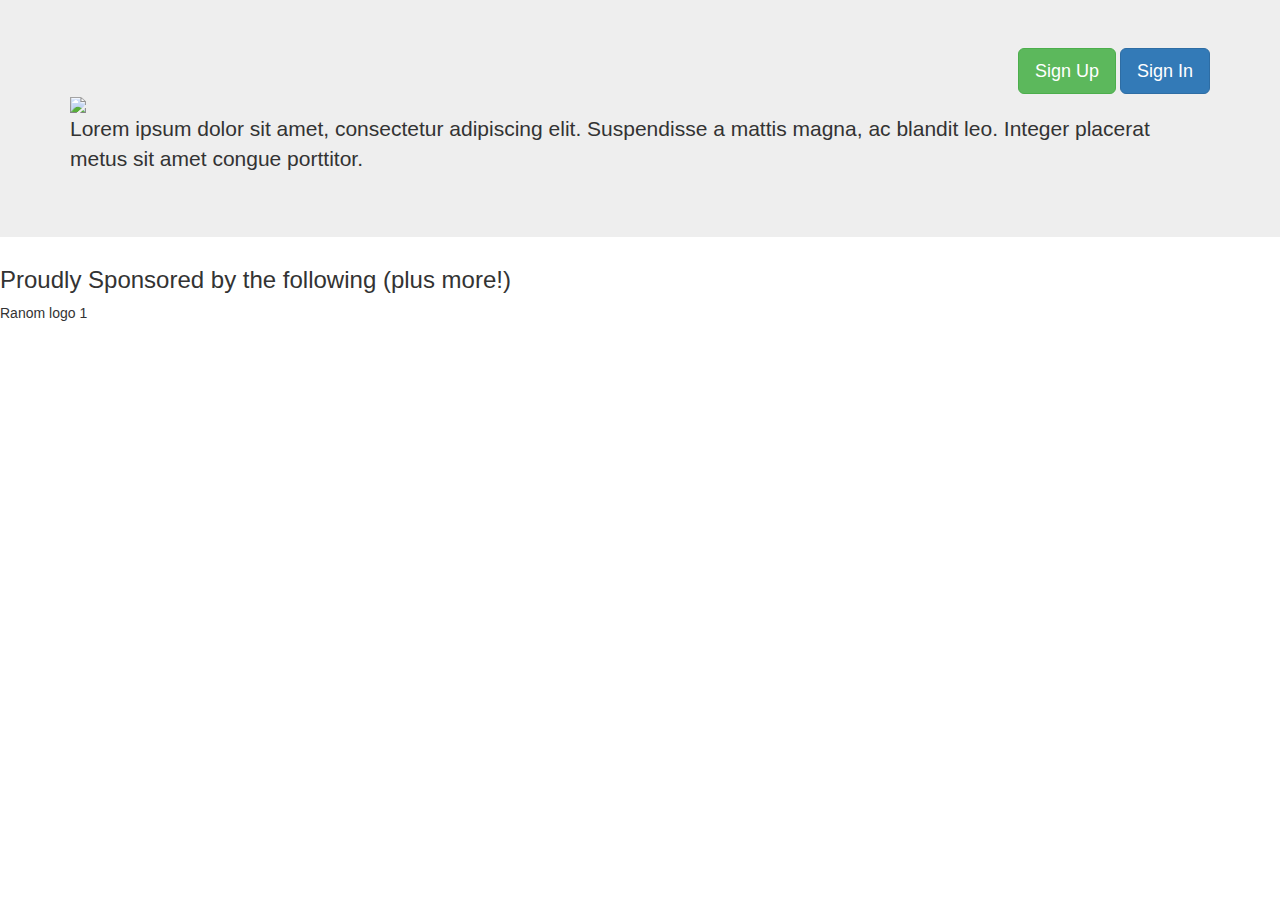
==== index.html @ 021ec494 "Merge pull request #3 from errinjohnson/dev" ====
<!DOCTYPE html>
<html lang="en">
  <head>
      <!--testing dev repo-->
    <!-- Latest compiled and minified CSS -->
    <link rel="stylesheet" href="https://maxcdn.bootstrapcdn.com/bootstrap/3.3.7/css/bootstrap.min.css" integrity="sha384-BVYiiSIFeK1dGmJRAkycuHAHRg32OmUcww7on3RYdg4Va+PmSTsz/K68vbdEjh4u" crossorigin="anonymous">

    <!-- Optional theme -->
    <link rel="stylesheet" href="https://maxcdn.bootstrapcdn.com/bootstrap/3.3.7/css/bootstrap-theme.min.css" integrity="sha384-rHyoN1iRsVXV4nD0JutlnGaslCJuC7uwjduW9SVrLvRYooPp2bWYgmgJQIXwl/Sp" crossorigin="anonymous">

   <!--  Latest compiled and minified JavaScript
    <script src="https://maxcdn.bootstrapcdn.com/bootstrap/3.3.7/js/bootstrap.min.js" integrity="sha384-Tc5IQib027qvyjSMfHjOMaLkfuWVxZxUPnCJA7l2mCWNIpG9mGCD8wGNIcPD7Txa" crossorigin="anonymous"></script>-->

    <!-- HTML5 shim and Respond.js for IE8 support of HTML5 elements and media queries -->
    <!-- WARNING: Respond.js doesn't work if you view the page via file:// -->
    <!--[if lt IE 9]>
      <script src="https://oss.maxcdn.com/html5shiv/3.7.3/html5shiv.min.js"></script>
      <script src="https://oss.maxcdn.com/respond/1.4.2/respond.min.js"></script>
    <![endif]-->

    <link rel="stylesheet" type="text/css" href="presign.css">
  </head>
  <body>
    <header>
    <div class="jumbotron">
      <div class="container">
        <div id="buttons" style="text-align: right;">
          <input class="btn btn-lg btn-success"type="button" value="Sign Up" />
          <input class="btn btn-lg btn-primary"type="button" value="Sign In" />
        </div>
        <div class="image">
          <img src="LouTrail Logo.png" />
        </div>
        <p>Lorem ipsum dolor sit amet, consectetur adipiscing elit. Suspendisse a mattis magna, ac blandit leo. Integer placerat metus sit amet congue porttitor.</p>
      </div>
    </div>
    </header>
    <main>
      <div>
        <h3>Proudly Sponsored by the following (plus more!)</h3>
        <p>Ranom logo 1</p>
      </div>
    </main>
    <footer>
    </footer>
  </body>
</html>
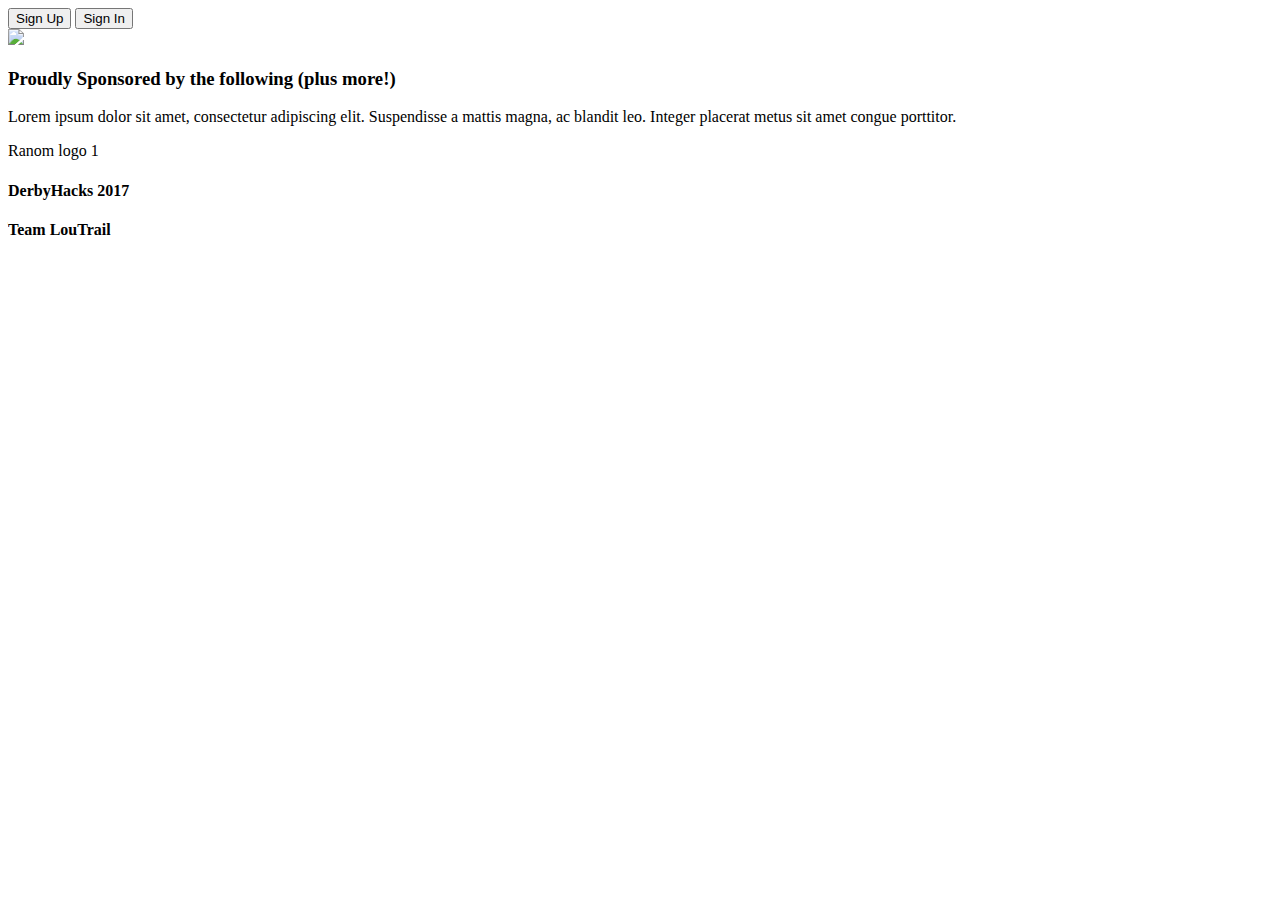
==== commit 39eb4e6e: "created and deployed static one page website" ====
--- a/index.html
+++ b/index.html
@@ -1,47 +1,42 @@
 <!DOCTYPE html>
 <html lang="en">
-  <head>
-      <!--testing dev repo-->
-    <!-- Latest compiled and minified CSS -->
-    <link rel="stylesheet" href="https://maxcdn.bootstrapcdn.com/bootstrap/3.3.7/css/bootstrap.min.css" integrity="sha384-BVYiiSIFeK1dGmJRAkycuHAHRg32OmUcww7on3RYdg4Va+PmSTsz/K68vbdEjh4u" crossorigin="anonymous">
 
-    <!-- Optional theme -->
-    <link rel="stylesheet" href="https://maxcdn.bootstrapcdn.com/bootstrap/3.3.7/css/bootstrap-theme.min.css" integrity="sha384-rHyoN1iRsVXV4nD0JutlnGaslCJuC7uwjduW9SVrLvRYooPp2bWYgmgJQIXwl/Sp" crossorigin="anonymous">
+<head>
+    <title>LouTrail | Sign Up Page</title>
+    <link href="https://fonts.googleapis.com/css?family=Sofia" rel="stylesheet">
+    <link href="https://fonts.googleapis.com/css?family=Trirong" rel="stylesheet">
+    <link rel="stylesheet" type="text/css" href="css/bootstrap/bootstrap.css">
+    <link rel="stylesheet" type="text/css" href="css/main.css">
+    <meta name="viewport" content="width=device-width, initial-scale=1.0">
+</head>
 
-   <!--  Latest compiled and minified JavaScript
-    <script src="https://maxcdn.bootstrapcdn.com/bootstrap/3.3.7/js/bootstrap.min.js" integrity="sha384-Tc5IQib027qvyjSMfHjOMaLkfuWVxZxUPnCJA7l2mCWNIpG9mGCD8wGNIcPD7Txa" crossorigin="anonymous"></script>-->
+<body>
+    <div class="container">
+        <header id="header">
+            <div class="text-right">
+                <input class="btn btn-sm btn-success" type="button" value="Sign Up" />
+                <input class="btn btn-sm btn-primary" type="button" value="Sign In" />
+            </div>
+            <div class="block-center img ">
+                <img class="img-responsive" src="img/LouTrailLogo.png" />
+            </div>
+        </header>
+        <div class="jumbotron">
+            <div>
+                <h3>Proudly Sponsored by the following (plus more!)</h3>
+                <p>Lorem ipsum dolor sit amet, consectetur adipiscing elit. Suspendisse a mattis magna, ac blandit leo. Integer placerat metus sit amet congue porttitor.</p>
+                <p>Ranom logo 1</p>
+            </div>
+        </div>
+        <footer class="jumbotron text-center">
+            <div>
+                <h4>DerbyHacks 2017</h4></div>
+            <div>
+                <h4>Team LouTrail</h4></div>
+        </footer>
+        <script src="js/jquery.js"></script>
+        <script src="js/bootstrap/bootstrap.js"></script>
+    </div>
+</body>
 
-    <!-- HTML5 shim and Respond.js for IE8 support of HTML5 elements and media queries -->
-    <!-- WARNING: Respond.js doesn't work if you view the page via file:// -->
-    <!--[if lt IE 9]>
-      <script src="https://oss.maxcdn.com/html5shiv/3.7.3/html5shiv.min.js"></script>
-      <script src="https://oss.maxcdn.com/respond/1.4.2/respond.min.js"></script>
-    <![endif]-->
-
-    <link rel="stylesheet" type="text/css" href="presign.css">
-  </head>
-  <body>
-    <header>
-    <div class="jumbotron">
-      <div class="container">
-        <div id="buttons" style="text-align: right;">
-          <input class="btn btn-lg btn-success"type="button" value="Sign Up" />
-          <input class="btn btn-lg btn-primary"type="button" value="Sign In" />
-        </div>
-        <div class="image">
-          <img src="LouTrail Logo.png" />
-        </div>
-        <p>Lorem ipsum dolor sit amet, consectetur adipiscing elit. Suspendisse a mattis magna, ac blandit leo. Integer placerat metus sit amet congue porttitor.</p>
-      </div>
-    </div>
-    </header>
-    <main>
-      <div>
-        <h3>Proudly Sponsored by the following (plus more!)</h3>
-        <p>Ranom logo 1</p>
-      </div>
-    </main>
-    <footer>
-    </footer>
-  </body>
 </html>
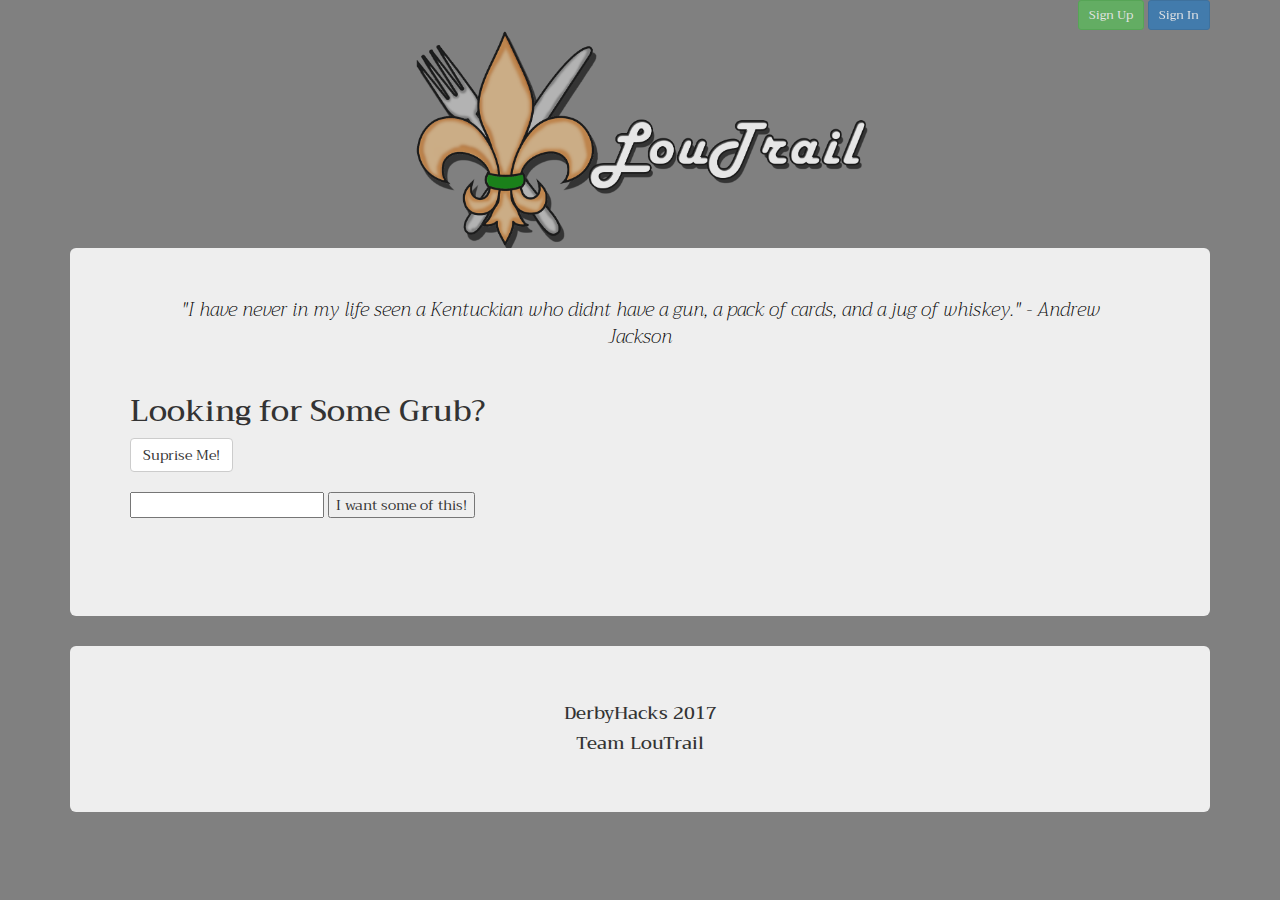
==== commit 9ce290c6: "Added first button functionality" ====
--- a/index.html
+++ b/index.html
@@ -8,9 +8,10 @@
     <link rel="stylesheet" type="text/css" href="css/bootstrap/bootstrap.css">
     <link rel="stylesheet" type="text/css" href="css/main.css">
     <meta name="viewport" content="width=device-width, initial-scale=1.0">
+    <script src="js/index.js"></script>
 </head>
 
-<body>
+<body onload="getRandomQuote()">
     <div class="container">
         <header id="header">
             <div class="text-right">
@@ -22,17 +23,41 @@
             </div>
         </header>
         <div class="jumbotron">
+            <div id="quotediv">
+                <p id="quote"></p>
+            </div>
             <div>
-                <h3>Proudly Sponsored by the following (plus more!)</h3>
-                <p>Lorem ipsum dolor sit amet, consectetur adipiscing elit. Suspendisse a mattis magna, ac blandit leo. Integer placerat metus sit amet congue porttitor.</p>
-                <p>Ranom logo 1</p>
+                <h2>Looking for Some Grub?</h2>
+                <input type="button" class="btn lg-btn btn-default" value="Suprise Me!" onclick="getRandomRestaurants()"/>
             </div>
+            <br>
+            <div>
+                <form>
+                    <input list="flavors" />
+                    <datalist id="flavors">
+                        <option value="Hispanic" />
+                        <option value="American" />
+                        <option value="Italian" />
+                        <option value="Asian" />
+                        <option value="Pizza" />
+                    </datalist>
+                    <input type="button" value="I want some of this!" />
+                </form>
+            </div>
+            <br>
+            <div>
+                <ul id="restaurant-list">
+                </ul>
+            </div>
+            <br>
         </div>
         <footer class="jumbotron text-center">
             <div>
-                <h4>DerbyHacks 2017</h4></div>
+                <h4>DerbyHacks 2017</h4>
+            </div>
             <div>
-                <h4>Team LouTrail</h4></div>
+                <h4>Team LouTrail</h4>
+            </div>
         </footer>
         <script src="js/jquery.js"></script>
         <script src="js/bootstrap/bootstrap.js"></script>
--- a/css/main.css
+++ b/css/main.css
@@ -0,0 +1,29 @@
+* {
+    font-family: Trirong,sans-serif;
+}
+body {
+    background-color: grey;
+}
+.img {
+    width: 40%;
+    margin: 0 auto;
+    opacity: 1;
+ }
+header {
+    background-image: url(../img/jumbo-background.png);
+    background-repeat: no-repeat;
+    background-size: cover;
+    opacity:0.8;
+}
+#quotediv {
+    margin-left: 3%;
+    margin-right: 3%;   
+    padding-bottom: 1%;
+    
+}
+#quotediv p{
+    color: black;
+    text-align: center;
+    font-size: 135%;
+    font-style: italic;
+}
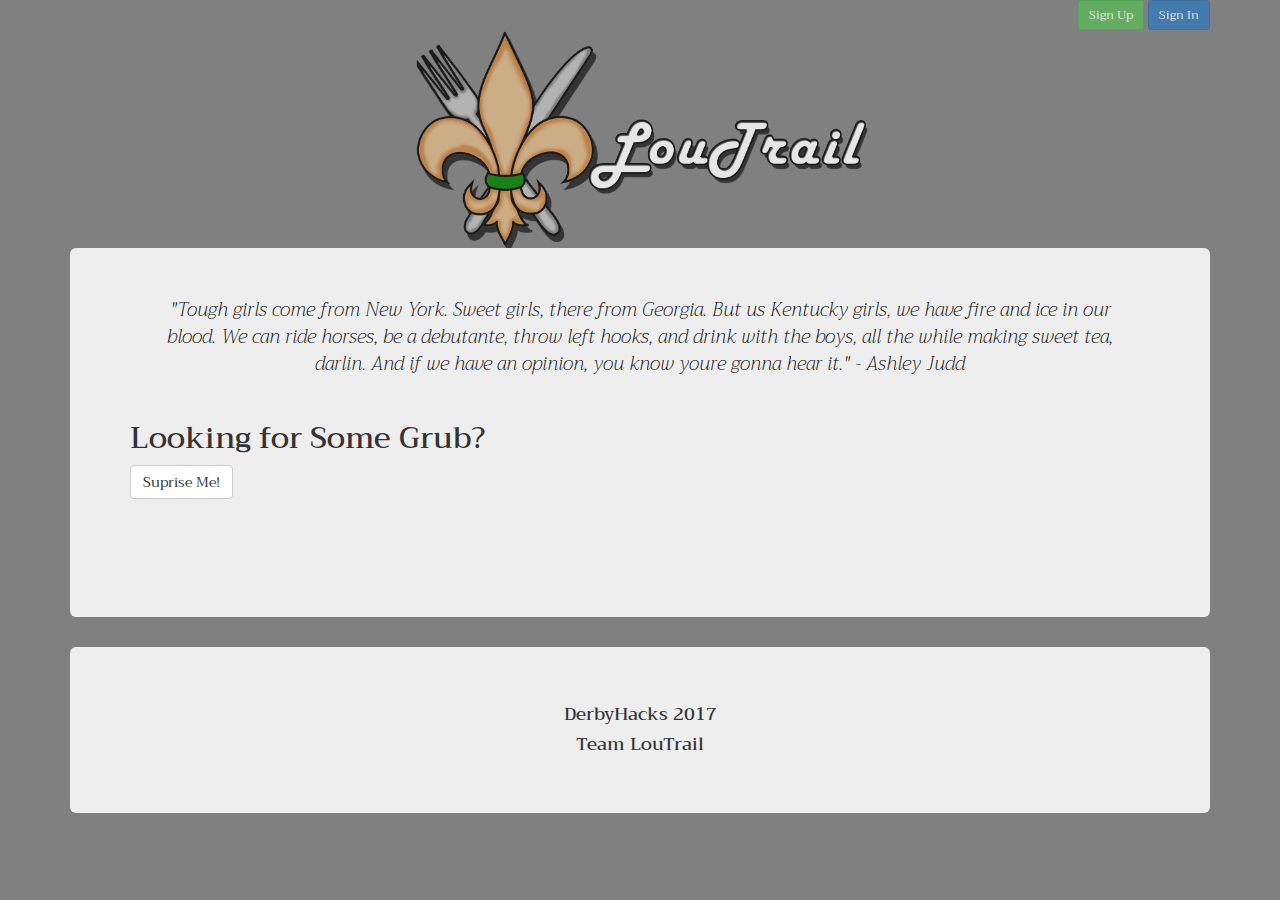
==== commit cebaccda: "type your commit message here between double quotes" ====
--- a/index.html
+++ b/index.html
@@ -11,7 +11,7 @@
     <script src="js/index.js"></script>
 </head>
 
-<body onload="getRandomQuote()">
+<body onload="getRandomQuote()" >
     <div class="container">
         <header id="header">
             <div class="text-right">
@@ -33,7 +33,7 @@
             <br>
             <div>
                 <form>
-                    <input list="flavors" />
+         <!--           <input list="flavors" id="flavor-list"/>
                     <datalist id="flavors">
                         <option value="Hispanic" />
                         <option value="American" />
@@ -41,14 +41,17 @@
                         <option value="Asian" />
                         <option value="Pizza" />
                     </datalist>
-                    <input type="button" value="I want some of this!" />
+                    <input type="button" value="I want some of this!" onclick="getFilteredRestaurants()"/>
+                    -->
                 </form>
             </div>
             <br>
+            <a href="./img/Restaurant template page.png">
             <div>
                 <ul id="restaurant-list">
                 </ul>
             </div>
+            </a>
             <br>
         </div>
         <footer class="jumbotron text-center">
